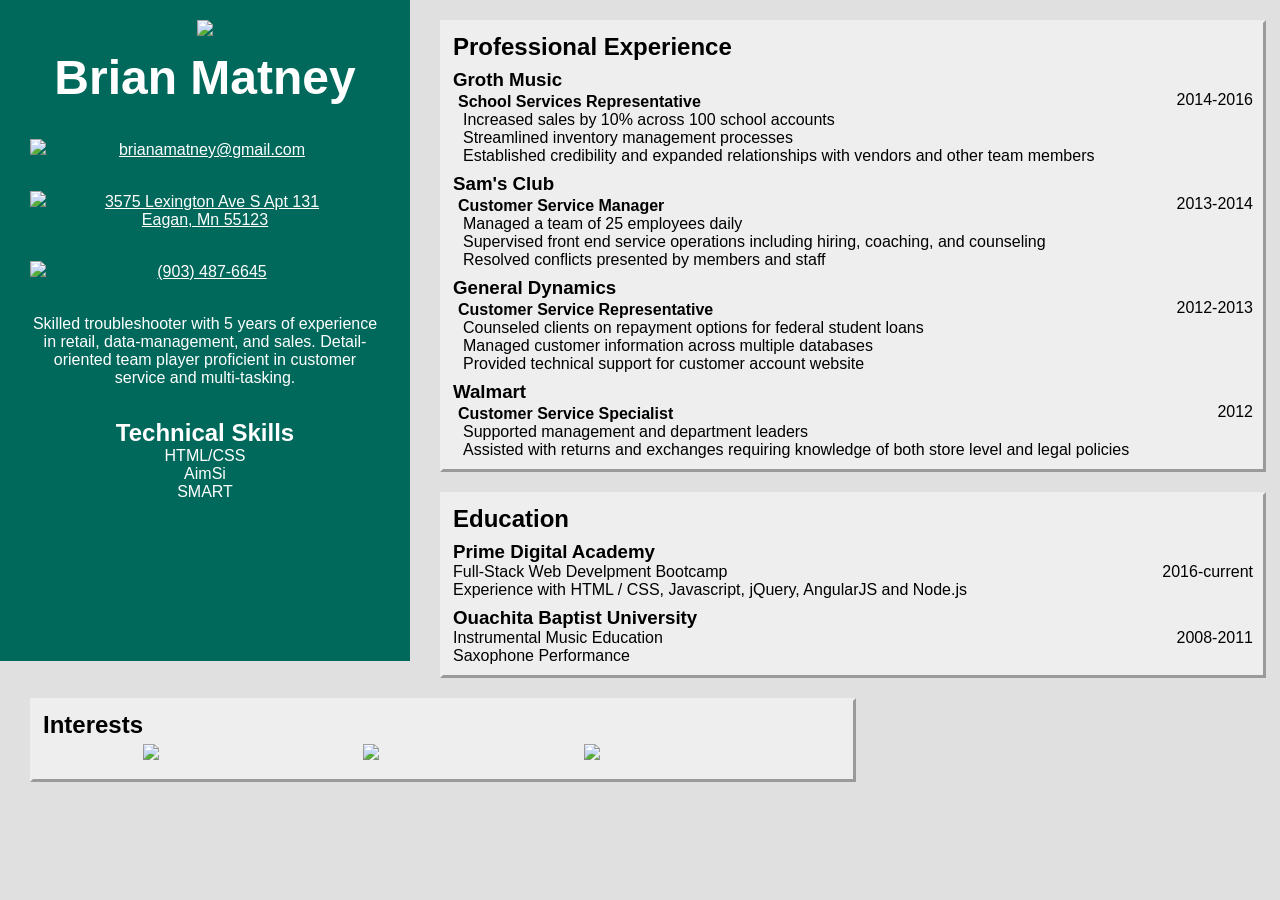
==== index.html @ 498a1d9b "Rename brians new resume.html to index.html" ====
<!DOCTYPE HTML>
<html>
  <head>
    <title>Brian Matney's Resume</title>
    <link rel="stylesheet" href="main.css">
  </head>
<body>
<div class="left-panel">
    <img id="brianOutside" src="http://i.imgur.com/cphzzYN.png">
    <h1>Brian Matney</h1>
      <img src="http://i.imgur.com/60Wmo9r.png">
      <p><a href="mailto:brianamatney@gmail.com">brianamatney@gmail.com</a></p>
      <img src="http://i.imgur.com/glmIhIZ.png">
      <p><a href="https://www.google.com/maps/place/3575+Lexington+Ave+S,+Eagan,+MN+55123/@44.8270819,-93.1505005,17z/data=!3m1!4b1!4m5!3m4!1s0x87f62dbd4713a93b:0x7f389c8c0121c9fd!8m2!3d44.8270819!4d-93.1483118">3575 Lexington Ave S Apt 131<br>Eagan, Mn 55123</a></p>
      <img src="http://i.imgur.com/Rl4LcUL.png">
      <p><a href="tel:903-487-6645">(903) 487-6645</a></p>
        <p>Skilled troubleshooter with 5 years of experience in retail, data-management, and sales. Detail-oriented team player proficient in customer service and multi-tasking.</p>
      <h2>Technical Skills</h2>
        <ul>
          <li>HTML/CSS</li>
          <li>AimSi</li>
          <li>SMART</li>
        </ul>
</div>
<div class="experience">
  <h2>Professional Experience</h2>
    <h3>Groth Music</h3>
    <p>2014-2016</p>
    <h4>School Services Representative</h4>
      <ul>
        <li>Increased sales by 10% across 100 school accounts</li>
        <li>Streamlined inventory management processes</li>
        <li>Established credibility and expanded relationships with vendors and other team members</li>
      </ul>
  <h3>Sam's Club</h3>
  <p>2013-2014</p>
    <h4>Customer Service Manager</h4>
      <ul>
        <li>Managed a team of 25 employees daily</li>
        <li>Supervised front end service operations including hiring, coaching, and counseling</li>
        <li>Resolved conflicts presented by members and staff</li>
      </ul>
  <h3>General Dynamics</h3>
  <p>2012-2013</p>
    <h4>Customer Service Representative</h4>
      <ul>
        <li>Counseled clients on repayment options for federal student loans</li>
        <li>Managed customer information across multiple databases</li>
        <li>Provided technical support for customer account website</li>
      </ul>
  <h3>Walmart</h3>
  <p>2012</p>
    <h4>Customer Service Specialist</h4>
      <ul>
        <li>Supported management and department leaders</li>
        <li>Assisted with returns and exchanges requiring knowledge of both store level and legal policies</li>
      </ul>
    </div>
    <div class="education">
      <h2>Education</h2>
        <h3>Prime Digital Academy</h3>
        <p>2016-current</p>
        <ul>
          <li>Full-Stack Web Develpment Bootcamp</li>
          <li>Experience with HTML / CSS, Javascript, jQuery, AngularJS and Node.js<li>
        </ul>
        <h3>Ouachita Baptist University</h3>
        <p>2008-2011</p>
          <ul>
            <li>Instrumental Music Education</li>
            <li>Saxophone Performance</li>
          </ul>
    </div>
    <div class="interests">
      <h2>Interests</h2>
      <img src="http://i.imgur.com/HmxmVnY.png">
      <img src="http://i.imgur.com/Acwm7kR.png">
      <img src="http://i.imgur.com/MAadNKL.png">
    </div>
</html>
---- main.css ----
/*main.css*/
body, h1, h2, h3, h4, h5, p, ul{
  font-family: "Lucida Sans Unicode", "Lucida Grande", sans-serif;
  margin: 0;
  padding: 0;
  list-style-type: none;
  }
  body{
    background-color: #E0E0E0;
  }
.left-panel{
  background-color: #00695C;
  color: #ffffff;
  width: 350px;
  text-align: center;
  float: left;
  padding: 20px 30px 160px 30px;
  }
.experience, .education, .interests{
  background-size: 100%;
  text-align: left;
  width: 800px;
  border-style: outset;
  margin: 20px 0px 0px 30px;
  padding: 10px;
  background-color: #EEEEEE;
  display: inline-block;
  }
.experience p, .education p{
  display: inline;
  float: right;
  }
.interests img{
  display: inline;
  margin: 5px 100px 5px 100px;
  }
.experience li, education li{
  margin-left: 10px;
  }
#brianOutside{
  float: none;
  }
.left-panel p{
  margin-bottom: 30px;
  padding: 2px;
  }
.left-panel img{
  float: left;
  }
h1{
  font-size: 48px;
  padding: 10px;
  margin-bottom: 24px;
  }
h3{
  margin-top: 8px;
  }
h4{
  margin: 2px 0 0 5px;
}
a{
  color: inherit;
  }
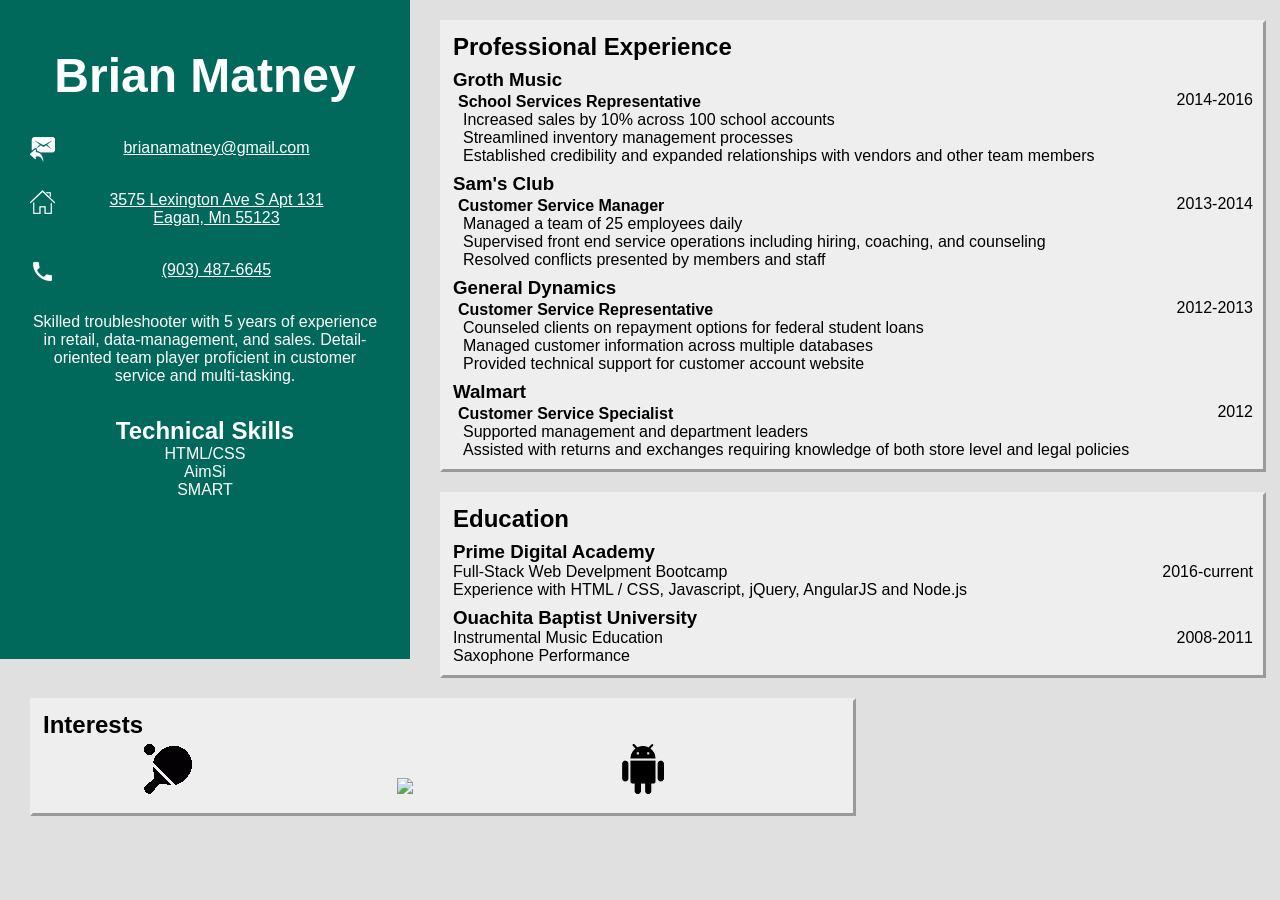
==== commit 846b4b75: "changed picture source" ====
--- a/index.html
+++ b/index.html
@@ -6,13 +6,13 @@
   </head>
 <body>
 <div class="left-panel">
-    <img id="brianOutside" src="http://i.imgur.com/cphzzYN.png">
+    <img id="brianOutside" src"images/headshot.png">
     <h1>Brian Matney</h1>
-      <img src="http://i.imgur.com/60Wmo9r.png">
+      <img src="images/reply.png">
       <p><a href="mailto:brianamatney@gmail.com">brianamatney@gmail.com</a></p>
-      <img src="http://i.imgur.com/glmIhIZ.png">
+      <img src="images/home.png">
       <p><a href="https://www.google.com/maps/place/3575+Lexington+Ave+S,+Eagan,+MN+55123/@44.8270819,-93.1505005,17z/data=!3m1!4b1!4m5!3m4!1s0x87f62dbd4713a93b:0x7f389c8c0121c9fd!8m2!3d44.8270819!4d-93.1483118">3575 Lexington Ave S Apt 131<br>Eagan, Mn 55123</a></p>
-      <img src="http://i.imgur.com/Rl4LcUL.png">
+      <img src="images/phone.png">
       <p><a href="tel:903-487-6645">(903) 487-6645</a></p>
         <p>Skilled troubleshooter with 5 years of experience in retail, data-management, and sales. Detail-oriented team player proficient in customer service and multi-tasking.</p>
       <h2>Technical Skills</h2>
@@ -73,8 +73,8 @@
     </div>
     <div class="interests">
       <h2>Interests</h2>
-      <img src="http://i.imgur.com/HmxmVnY.png">
-      <img src="http://i.imgur.com/Acwm7kR.png">
-      <img src="http://i.imgur.com/MAadNKL.png">
+      <img src="images/pingpong.png">
+      <img src="images/saxopphone.png">
+      <img src="images/android.png">
     </div>
 </html>
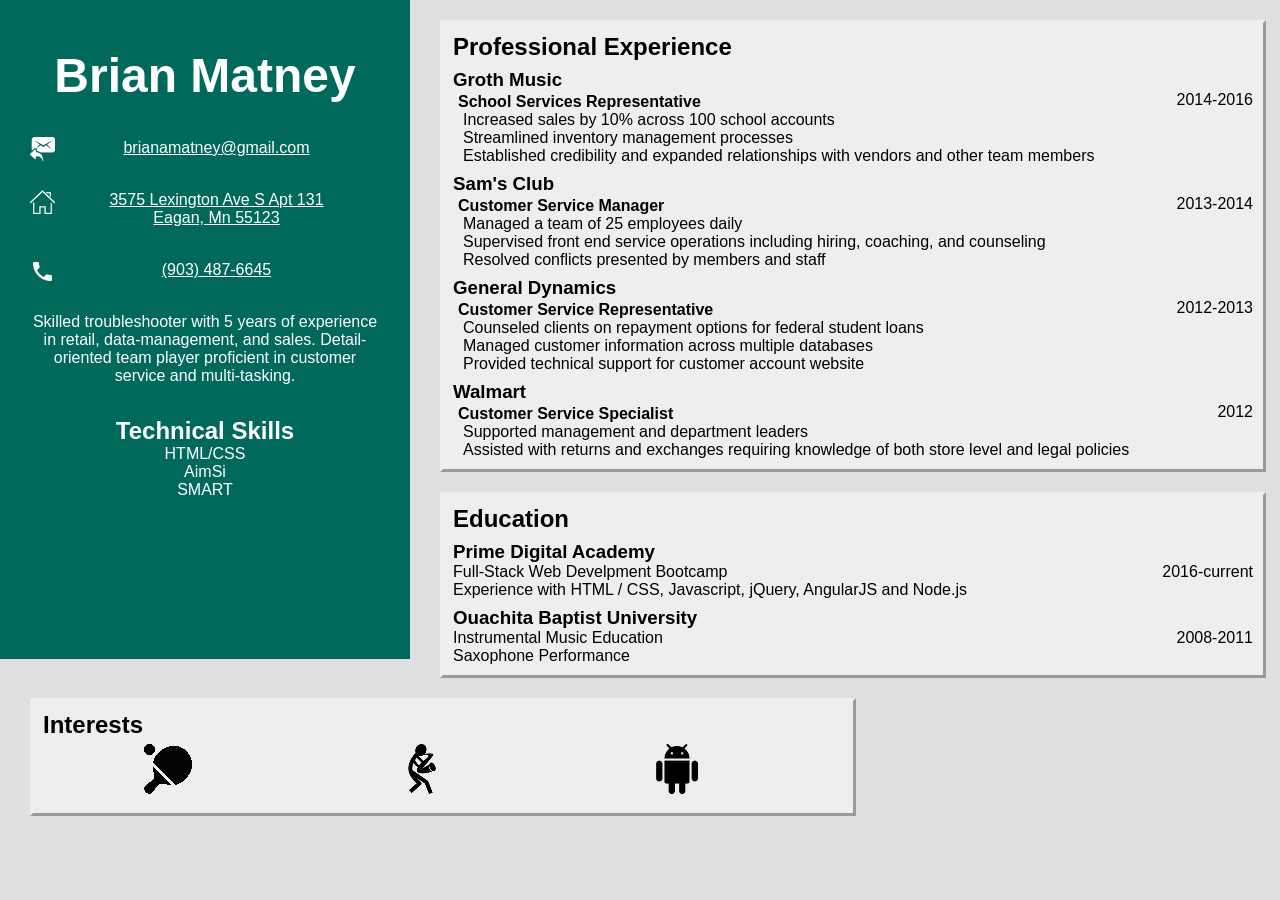
==== commit 4242ff94: "Update index.html" ====
--- a/index.html
+++ b/index.html
@@ -74,7 +74,7 @@
     <div class="interests">
       <h2>Interests</h2>
       <img src="images/pingpong.png">
-      <img src="images/saxopphone.png">
+      <img src="images/saxophone.png">
       <img src="images/android.png">
     </div>
 </html>
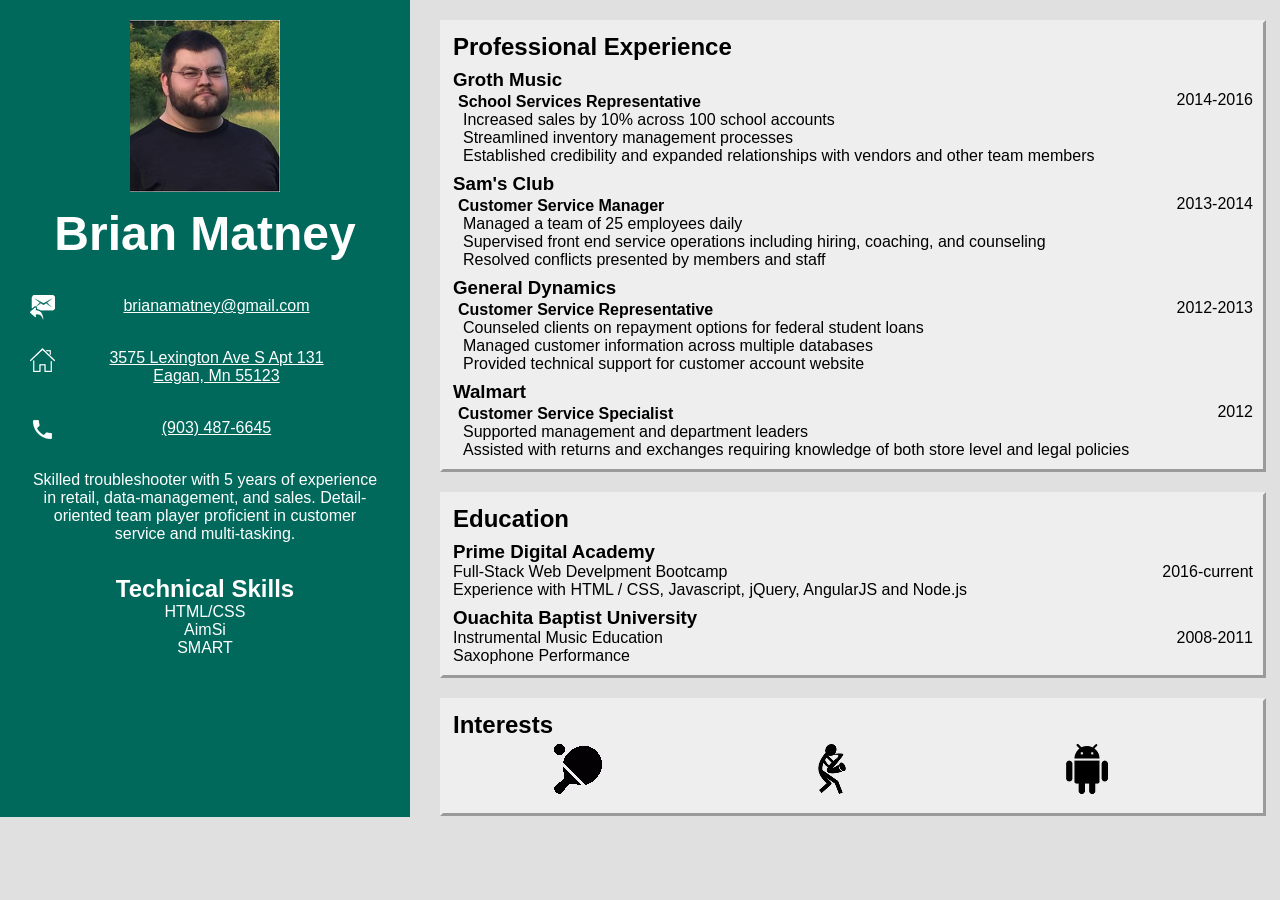
==== commit 046296cd: "fixed syntax with headshot" ====
--- a/index.html
+++ b/index.html
@@ -6,7 +6,7 @@
   </head>
 <body>
 <div class="left-panel">
-    <img id="brianOutside" src"images/headshot.png">
+    <img id="brianOutside" src="images/headshot.png">
     <h1>Brian Matney</h1>
       <img src="images/reply.png">
       <p><a href="mailto:brianamatney@gmail.com">brianamatney@gmail.com</a></p>
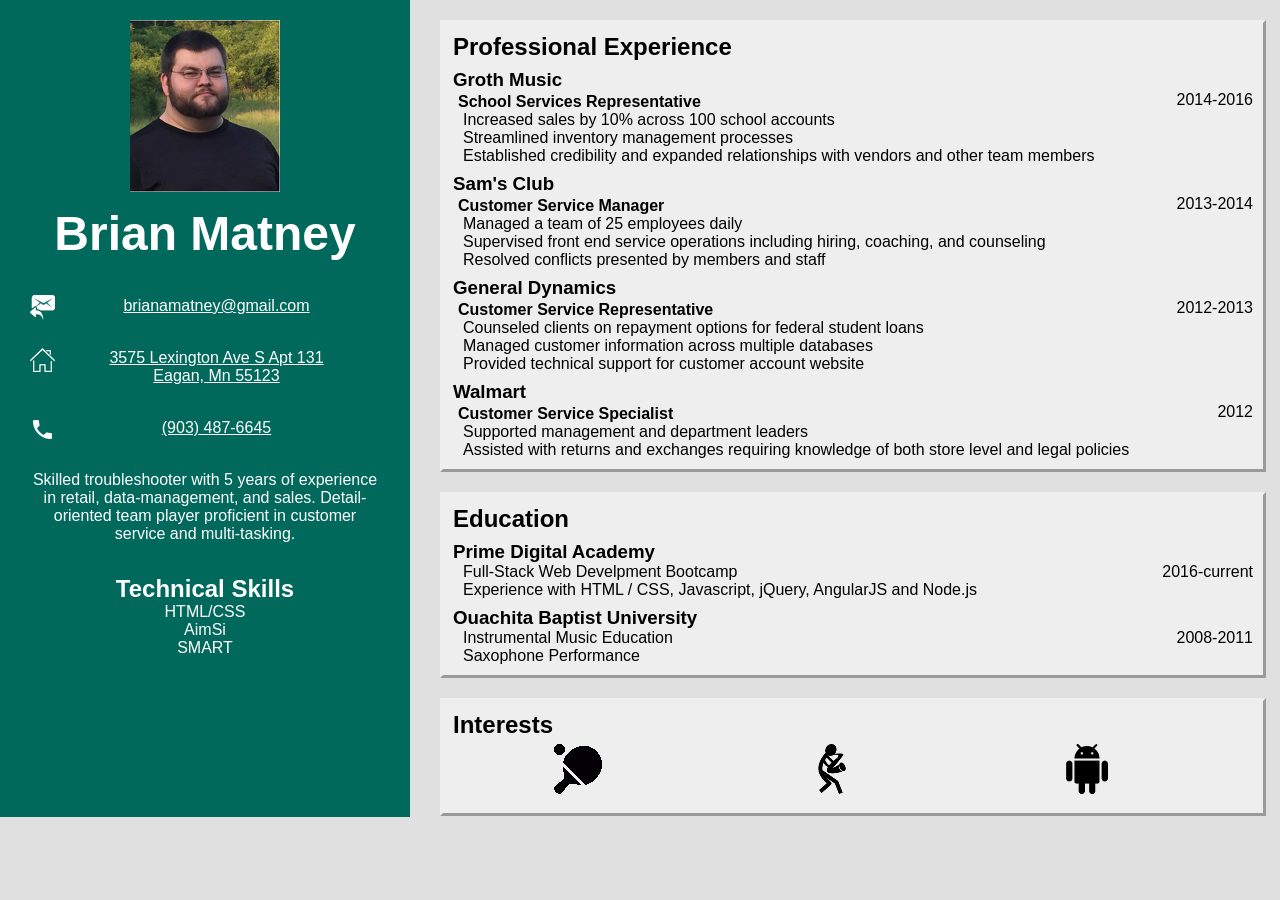
==== commit 20a3c01b: "cleaned up divs" ====
--- a/index.html
+++ b/index.html
@@ -6,7 +6,7 @@
   </head>
 <body>
 <div class="left-panel">
-    <img id="brianOutside" src="images/headshot.png">
+    <img id="brianOutside"src="images/headshot.png">
     <h1>Brian Matney</h1>
       <img src="images/reply.png">
       <p><a href="mailto:brianamatney@gmail.com">brianamatney@gmail.com</a></p>
@@ -22,7 +22,7 @@
           <li>SMART</li>
         </ul>
 </div>
-<div class="experience">
+<section>
   <h2>Professional Experience</h2>
     <h3>Groth Music</h3>
     <p>2014-2016</p>
@@ -55,8 +55,8 @@
         <li>Supported management and department leaders</li>
         <li>Assisted with returns and exchanges requiring knowledge of both store level and legal policies</li>
       </ul>
-    </div>
-    <div class="education">
+    </section>
+    <section>
       <h2>Education</h2>
         <h3>Prime Digital Academy</h3>
         <p>2016-current</p>
@@ -70,11 +70,11 @@
             <li>Instrumental Music Education</li>
             <li>Saxophone Performance</li>
           </ul>
-    </div>
-    <div class="interests">
+    </section>
+    <section>
       <h2>Interests</h2>
       <img src="images/pingpong.png">
       <img src="images/saxophone.png">
       <img src="images/android.png">
-    </div>
+    </section>
 </html>
--- a/main.css
+++ b/main.css
@@ -16,7 +16,7 @@
   float: left;
   padding: 20px 30px 160px 30px;
   }
-.experience, .education, .interests{
+section{
   background-size: 100%;
   text-align: left;
   width: 800px;
@@ -26,15 +26,15 @@
   background-color: #EEEEEE;
   display: inline-block;
   }
-.experience p, .education p{
+section p{
   display: inline;
   float: right;
   }
-.interests img{
+section img{
   display: inline;
   margin: 5px 100px 5px 100px;
   }
-.experience li, education li{
+section li{
   margin-left: 10px;
   }
 #brianOutside{
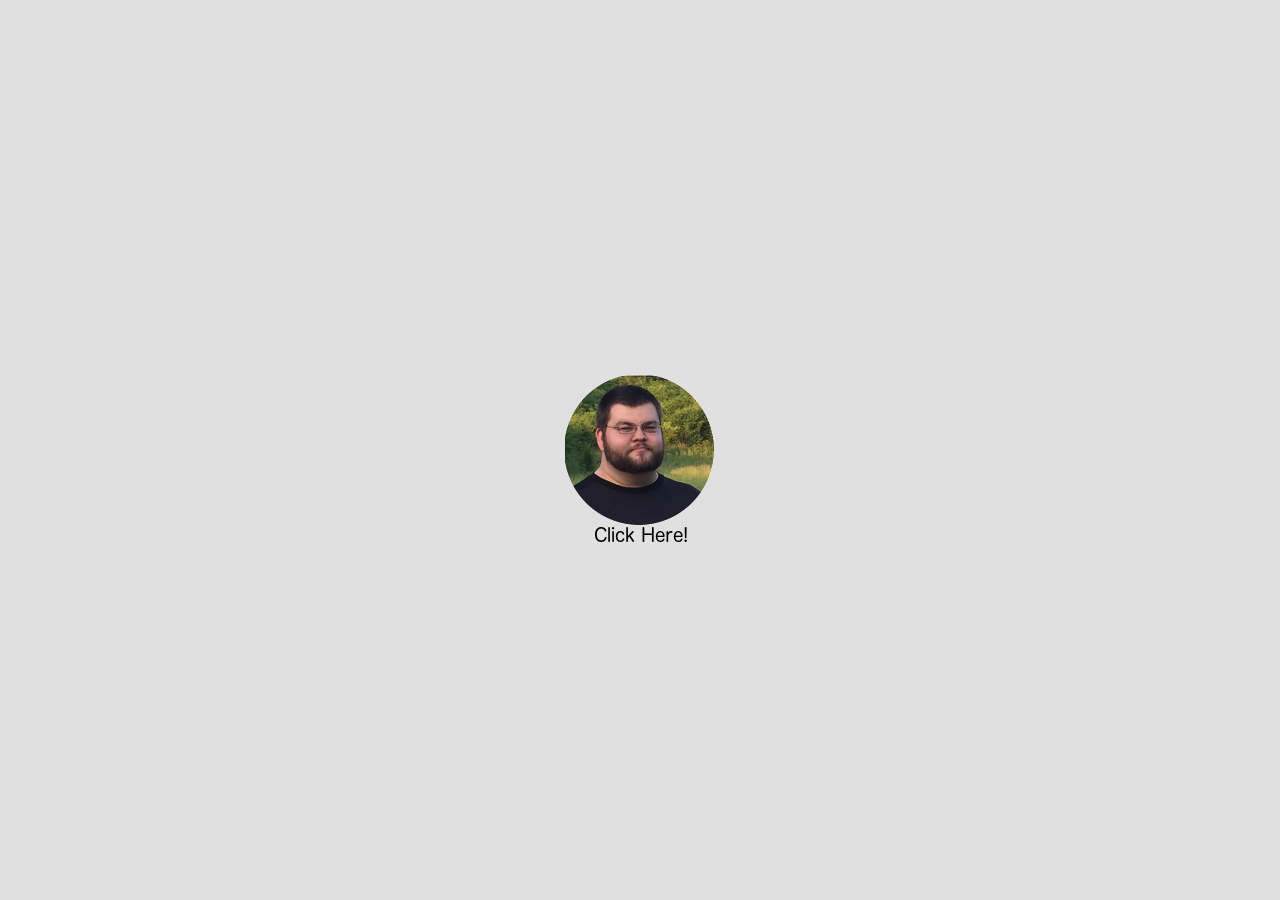
==== commit edead1c0: "Add files via upload" ====
--- a/index.html
+++ b/index.html
@@ -5,7 +5,11 @@
     <link rel="stylesheet" href="main.css">
   </head>
 <body>
-<div class="left-panel">
+<div id="button">
+  <img src="images/button.png">
+</div>
+<div id="resume">
+<summary>
     <img id="brianOutside"src="images/headshot.png">
     <h1>Brian Matney</h1>
       <img src="images/reply.png">
@@ -21,7 +25,7 @@
           <li>AimSi</li>
           <li>SMART</li>
         </ul>
-</div>
+</summary>
 <section>
   <h2>Professional Experience</h2>
     <h3>Groth Music</h3>
@@ -77,4 +81,7 @@
       <img src="images/saxophone.png">
       <img src="images/android.png">
     </section>
+  </div>
+  <script src="jquery-3.1.1.min.js"></script>
+  <script src="app.js"></script>
 </html>
--- a/main.css
+++ b/main.css
@@ -8,7 +8,7 @@
   body{
     background-color: #E0E0E0;
   }
-.left-panel{
+summary{
   background-color: #00695C;
   color: #ffffff;
   width: 350px;
@@ -40,11 +40,11 @@
 #brianOutside{
   float: none;
   }
-.left-panel p{
+summary p{
   margin-bottom: 30px;
   padding: 2px;
-  }
-.left-panel img{
+}
+summary img{
   float: left;
   }
 h1{
@@ -61,3 +61,14 @@
 a{
   color: inherit;
   }
+#resume{
+  display: none;
+}
+#button img{
+  position:absolute;
+  left:0;
+  right:0;
+  top:0;
+  bottom:0;
+  margin:auto;
+}
